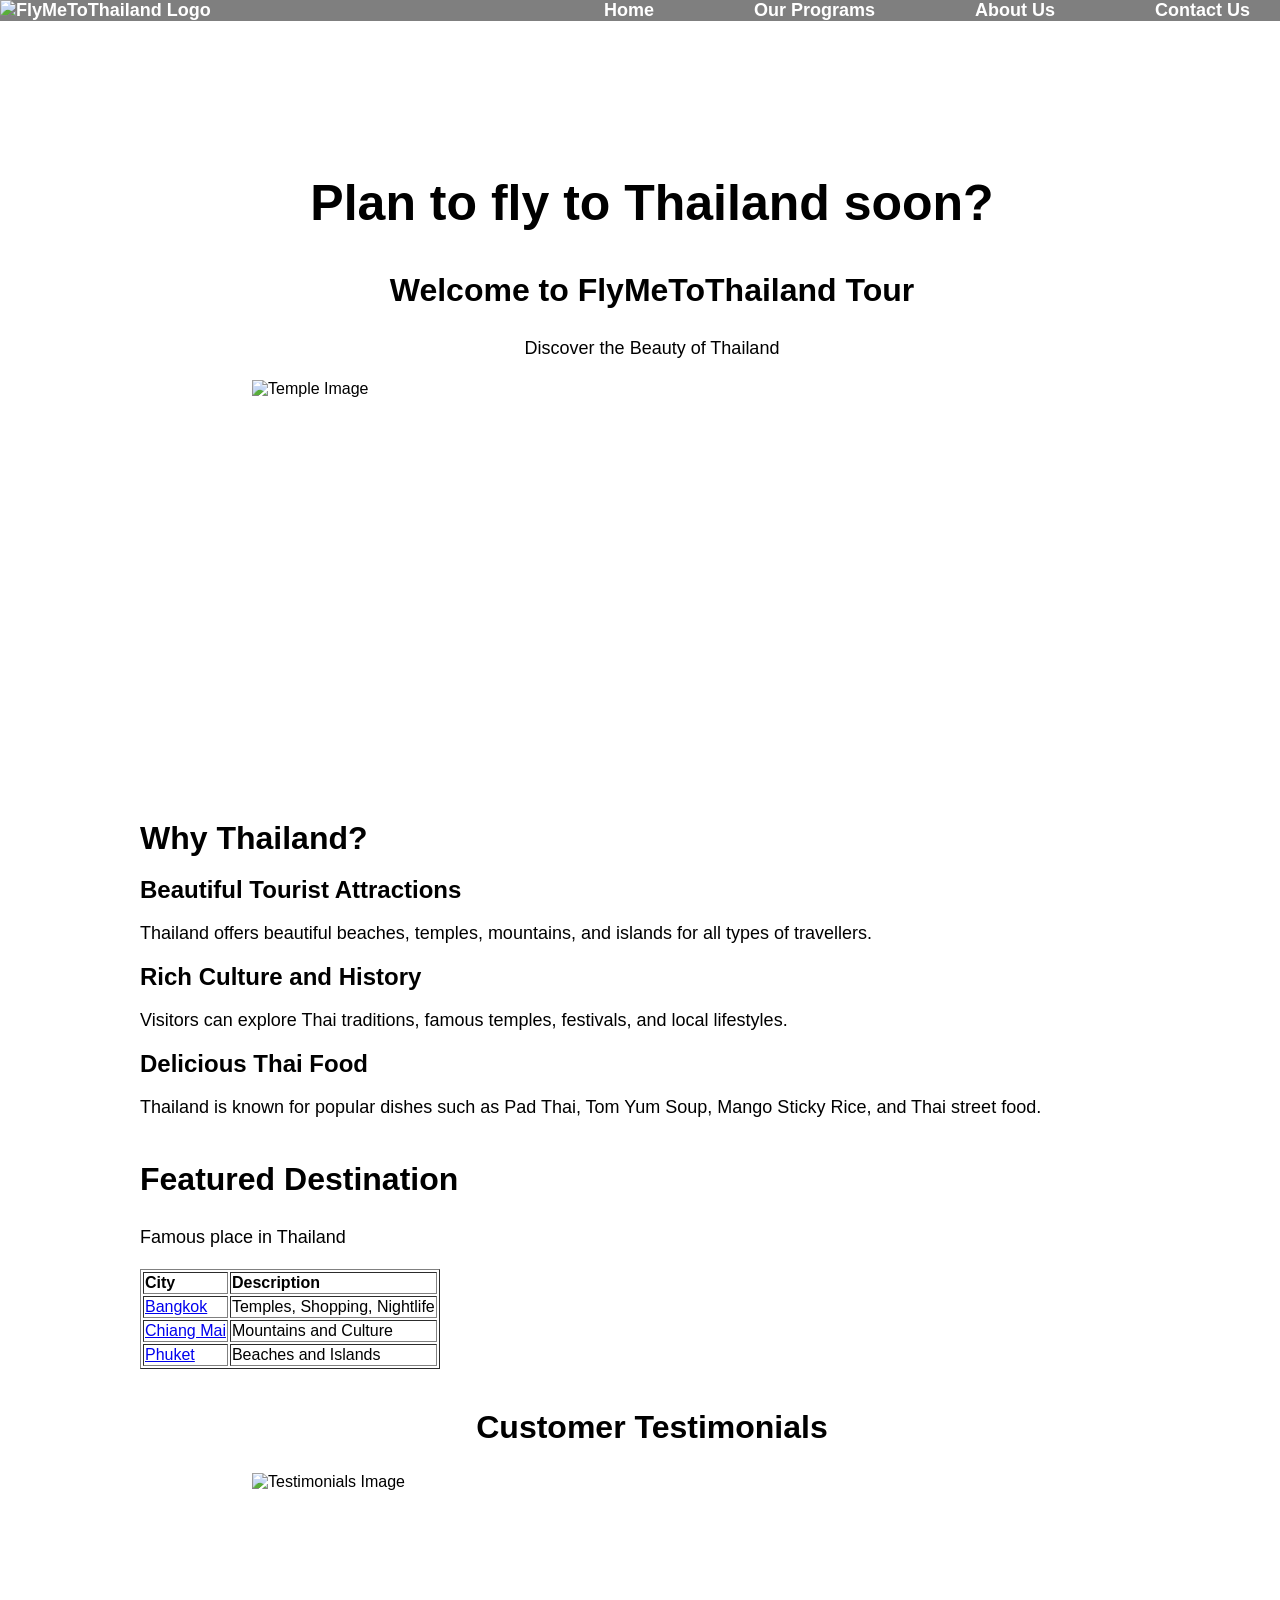
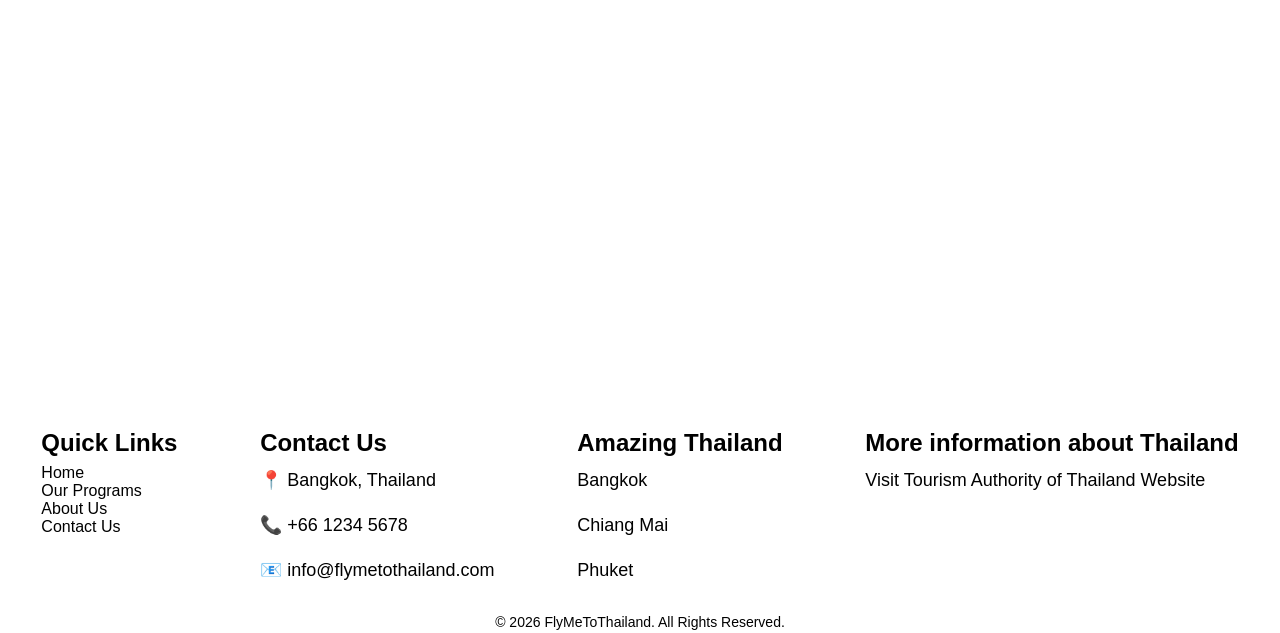
==== index.html @ 5f8d16c4 "Add files via upload" ====
<!DOCTYPE html>
<html lang="en">

<head>
<meta name="viewport" content="width=device-width, initial-scale=1.0">
<link rel="stylesheet" type="text/css" href="StyleCSS.css">
<title>FlyMeToThailand - Making Your Dream Trip Come True</title>
</head>

<body>

<nav class="navbar">
	<a href="index.html"><img src="images/Logo.png" class="logo" alt="FlyMeToThailand Logo"></a> 
        <ul>
            <li><a href="index.html">Home</a></li>
            <li><a href="TourProgram.html">Our Programs</a></li>
            <li><a href="AboutUS.html">About Us</a></li>
            <li><a href="ContactUS.html">Contact Us</a></li>
        </ul>
</nav>

<div class="content-box">
<h1 style="text-align:center;">Plan to fly to Thailand soon?</h1>
<h2 style="text-align:center;">Welcome to FlyMeToThailand Tour</h2>
<p style="text-align:center;">Discover the Beauty of Thailand</p>
<img src="images/ThailandHomepage.png" alt="Temple Image" class="center-image">

<h2>Why Thailand?</h2>
<h3>Beautiful Tourist Attractions</h3>
<p>Thailand offers beautiful beaches, temples, mountains, and islands for all types of travellers.</p>
<h3>Rich Culture and History</h3>
<p>Visitors can explore Thai traditions, famous temples, festivals, and local lifestyles.</p>
<h3>Delicious Thai Food</h3>
<p>Thailand is known for popular dishes such as Pad Thai, Tom Yum Soup, Mango Sticky Rice, and Thai street food.</p>


<h2>Featured Destination</h2>
<p>Famous place in Thailand</p>

<table border="1">
	<tr>
		<th>City</th>
		<th>Description</th>
	</tr>
	<tr>
		<td><a href="TourProgram.html">Bangkok</a></td>
		<td>Temples, Shopping, Nightlife</td>
	</tr>
	<tr>
		<td><a href="TourProgram.html">Chiang Mai</a></td>
		<td>Mountains and Culture</td>
	</tr>
	<tr>
		<td><a href="TourProgram.html">Phuket</a></td>
		<td>Beaches and Islands</td>
	</tr>
</table>

<h2 style="text-align:center;">Customer Testimonials</h2>
<img src="images/Testimonial.png" alt="Testimonials Image"class="center-image">

</div>
<footer class="footer">

    <div class="footer-content">
        <div class="footer-section">
            <h3>Quick Links</h3>
            <a href="index.html">Home</a><br>
            <a href="TourProgram.html">Our Programs</a><br>
            <a href="AboutUS.html">About Us</a><br>
            <a href="ContactUS.html">Contact Us</a>
        </div>

        <div class="footer-section">
            <h3>Contact Us</h3>
            <p>&#128205; Bangkok, Thailand</p>
            <p>&#128222; +66 1234 5678</p>
            <p>&#128231 <a href="mailto:info@flymetothailand.com">info@flymetothailand.com</a></p>
        </div>

        <div class="footer-section">
            <h3>Amazing Thailand</h3>
			<p><a href="https://www.tourismthailand.org/Destinations/Provinces/Bangkok/219">Bangkok</a></p>
            <p><a href="https://www.tourismthailand.org/Destinations/Provinces/Chiang-Mai/101">Chiang Mai</a></p>
            <p><a href="https://www.tourismthailand.org/Destinations/Provinces/Phuket/350">Phuket</a></p>
        </div>

        <div class="footer-section">
            <h3>More information about Thailand</h3>
            <p><a href="https://www.tat.or.th/en">Visit Tourism Authority of Thailand Website</a></p>
        </div>
    </div>

    <p class="copyright">
        © 2026 FlyMeToThailand. All Rights Reserved.
    </p>
	
</footer>

<script>
document.addEventListener("keydown", function(event) {

    if (
        (event.ctrlKey && event.key === "a") ||
        (event.ctrlKey && event.key === "c") ||
        (event.ctrlKey && event.key === "x") ||
        (event.ctrlKey && event.key === "s") ||
        (event.ctrlKey && event.key === "u")
    ) {
        event.preventDefault();
    }

});
</script>

<script>
document.addEventListener("contextmenu", function(event) {
    event.preventDefault();
    alert("Right click is disabled on this website.");
});
</script>

</body>
</html>
---- StyleCSS.css ----
/*Background-Body*/
body {
    background-image: url("images/Background.jpg");
    background-size: cover;
	background-repeat: no-repeat;
	background-position: center;
	background-attachment: fixed;
	margin: 0;
    height: 100vh;
    font-family: Trebuchet MS, sans-serif;
}
/*Text*/
h1 {
    font-size: 50px;
    text-align: center;
    margin-bottom: 10px;
}

h2 {
    font-size: 32px;
    margin-top: 40px;
}

h3 {
    font-size: 24px;
	line-height: 0.5;
}

p {
    font-size: 18px;
    line-height: 1.5;
}

/*Content Box*/
.content-box {
    background-color: rgba(255, 255, 255, 0.4);
    padding: 40px;
    margin: 100px;
    width: 80%;
    border-radius: 30px;
    text-align: left;
}

/*Navigation Bar*/
.navbar {
    position: fixed;
    width: 100%;
    top: 0;
    background-color: rgba(0,0,0,0.5);
    padding: 0px 0px;
    display: flex;
    justify-content: space-between;
    align-items: center;
	z-index: 1000;
}

/*Logo*/
.logo {
    height: 70px;
    width: auto;
    margin-left: 0px;
}

/*Menu*/
.navbar ul {
    list-style: none;
	display: flex;
	gap: 40px;
    margin: 0;
    padding: 0;
    text-align: right;
}
.navbar li {
    display: inline;
    margin: 0 30px;
}
.navbar a {
    color: white;
    text-decoration: none;
    font-size: 18px;
    font-weight: bold;
}
.navbar a:hover {
    color: gold;
}

/*Image*/
.center-image {
    display: block;
    margin: 0 auto;
    width: 80%;
    max-width: 800px;
    height: 400px;
}

/*Tables*/
.tour-table {
    width: 50%;
    margin: 0%;
    border-collapse: collapse;
}

.tour-table th,
.tour-table td {
    border: 1px solid black;
    padding: 5px;
    text-align: center;
}

.tour-table th {
    background-color: #f2f2f2;
}

/*Footer*/
.footer {
    background-color: white;
    background-size: cover;
    background-position: center;
    color: black;
    padding: 0px;
}

.footer-content {
    display: flex;
    justify-content: space-around;
}

.footer-section h3 {
    margin-bottom: 15px;
}

.footer-section a {
    color: black;
    text-decoration: none;
}

.footer-section a:hover {
    color: gold;
}

.copyright {
    text-align: center;
    margin-top: 10px;
	font-size: 14px;
}
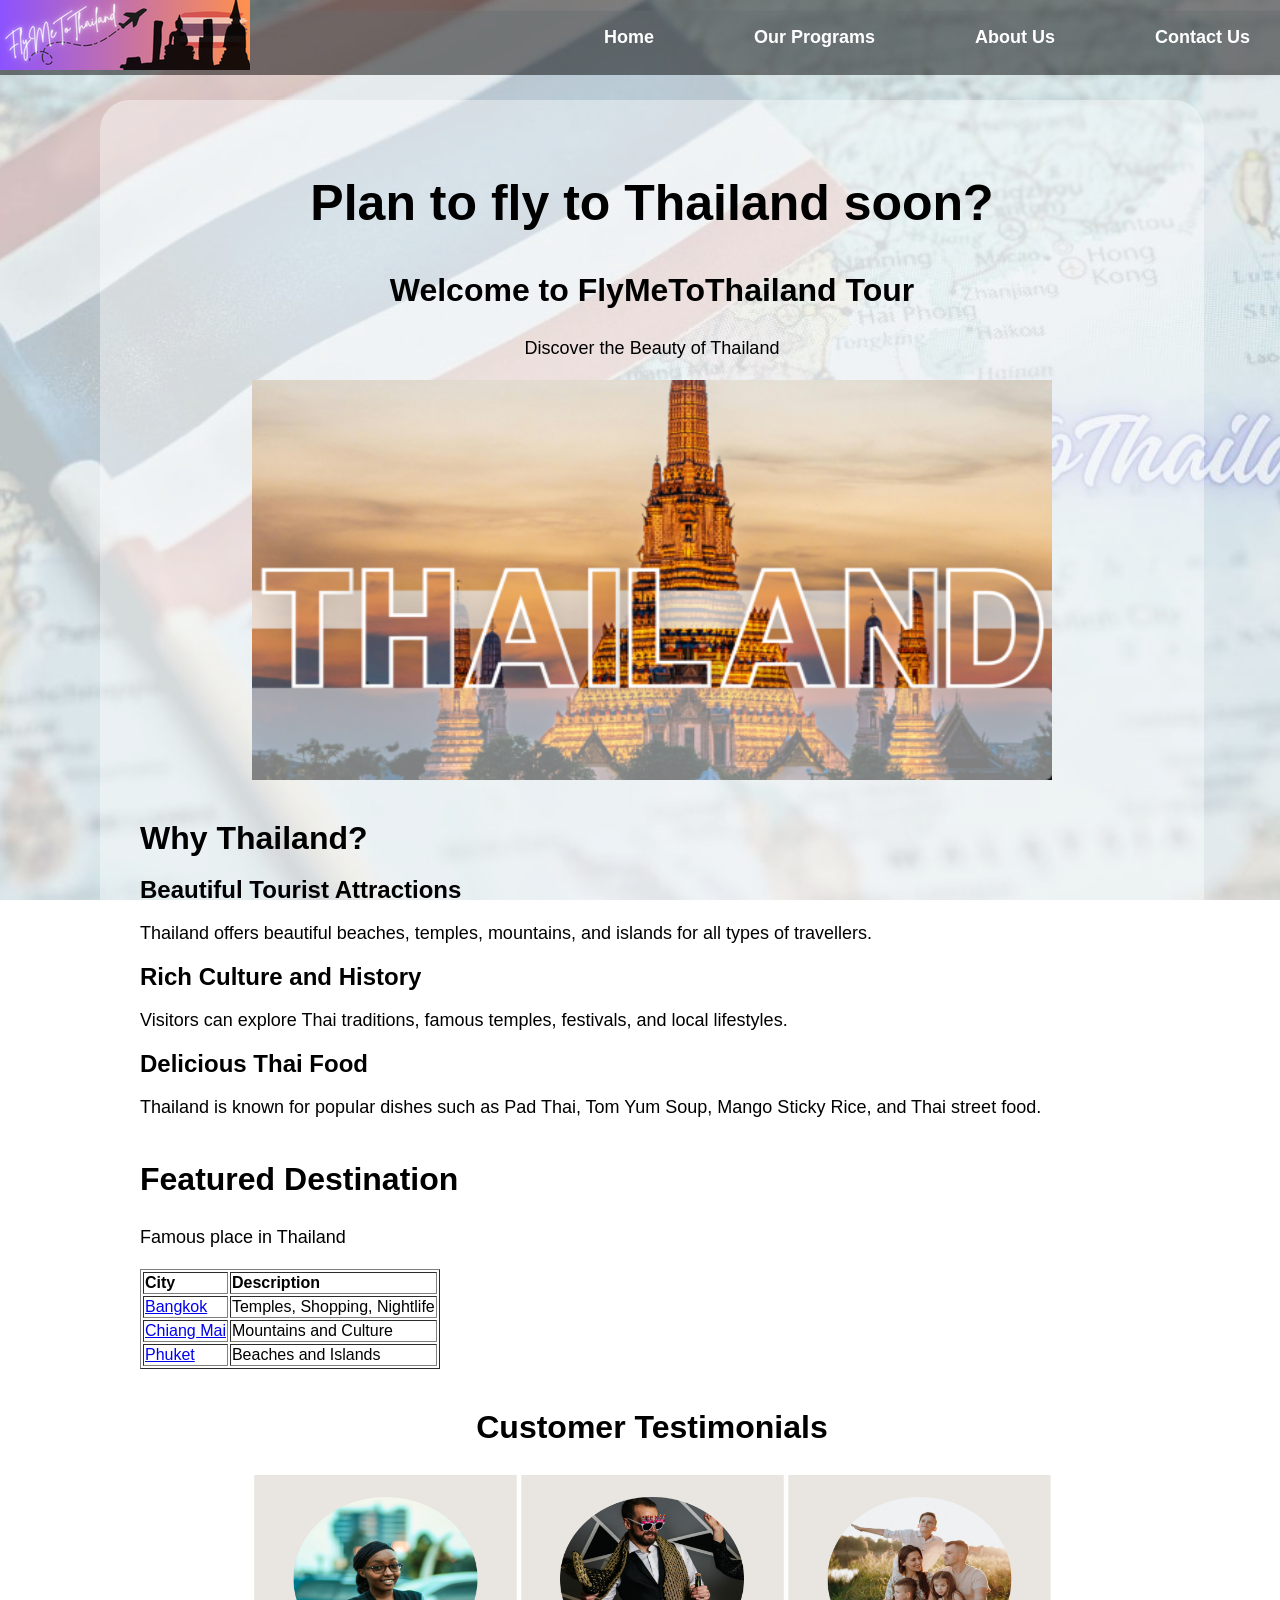
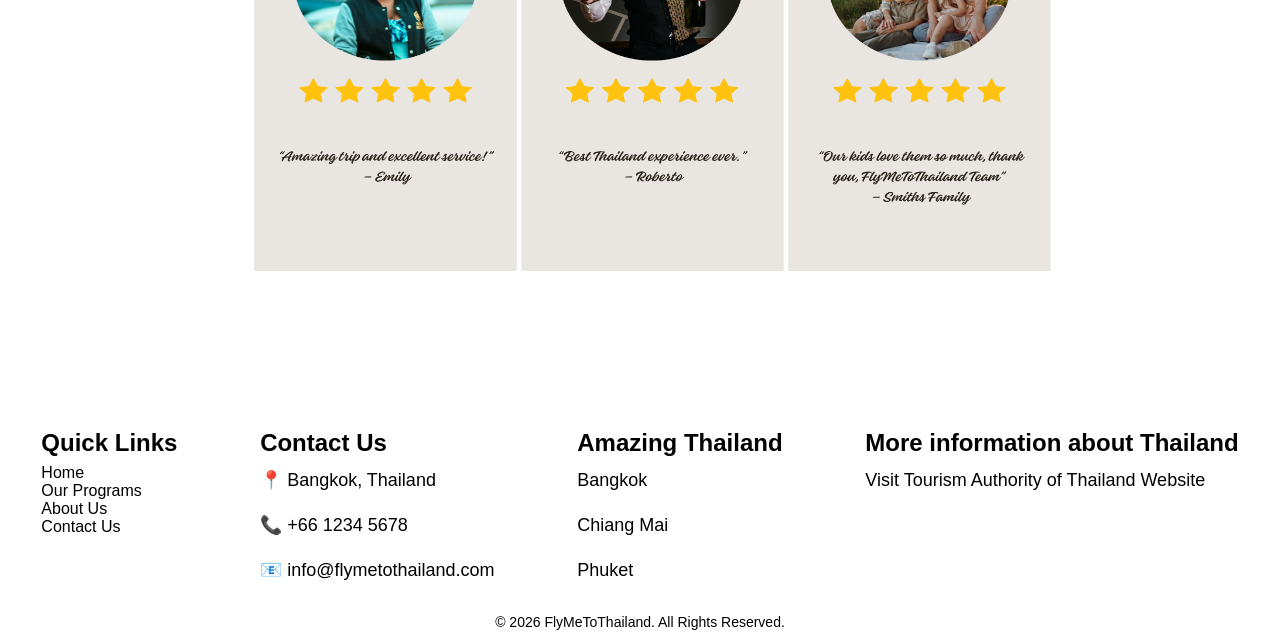
==== commit fad5561e: "Update index.html" ====
--- a/index.html
+++ b/index.html
@@ -10,7 +10,7 @@
 <body>
 
 <nav class="navbar">
-	<a href="index.html"><img src="images/Logo.png" class="logo" alt="FlyMeToThailand Logo"></a> 
+	<a href="index.html"><img src="Images/Logo.png" class="logo" alt="FlyMeToThailand Logo"></a> 
         <ul>
             <li><a href="index.html">Home</a></li>
             <li><a href="TourProgram.html">Our Programs</a></li>
@@ -23,7 +23,7 @@
 <h1 style="text-align:center;">Plan to fly to Thailand soon?</h1>
 <h2 style="text-align:center;">Welcome to FlyMeToThailand Tour</h2>
 <p style="text-align:center;">Discover the Beauty of Thailand</p>
-<img src="images/ThailandHomepage.png" alt="Temple Image" class="center-image">
+<img src="Images/ThailandHomepage.png" alt="Temple Image" class="center-image">
 
 <h2>Why Thailand?</h2>
 <h3>Beautiful Tourist Attractions</h3>
@@ -57,7 +57,7 @@
 </table>
 
 <h2 style="text-align:center;">Customer Testimonials</h2>
-<img src="images/Testimonial.png" alt="Testimonials Image"class="center-image">
+<img src="Images/Testimonial.png" alt="Testimonials Image"class="center-image">
 
 </div>
 <footer class="footer">
@@ -121,4 +121,4 @@
 </script>
 
 </body>
-</html>+</html>
--- a/StyleCSS.css
+++ b/StyleCSS.css
@@ -1,6 +1,6 @@
 /*Background-Body*/
 body {
-    background-image: url("images/Background.jpg");
+    background-image: url("Images/Background.jpg");
     background-size: cover;
 	background-repeat: no-repeat;
 	background-position: center;
